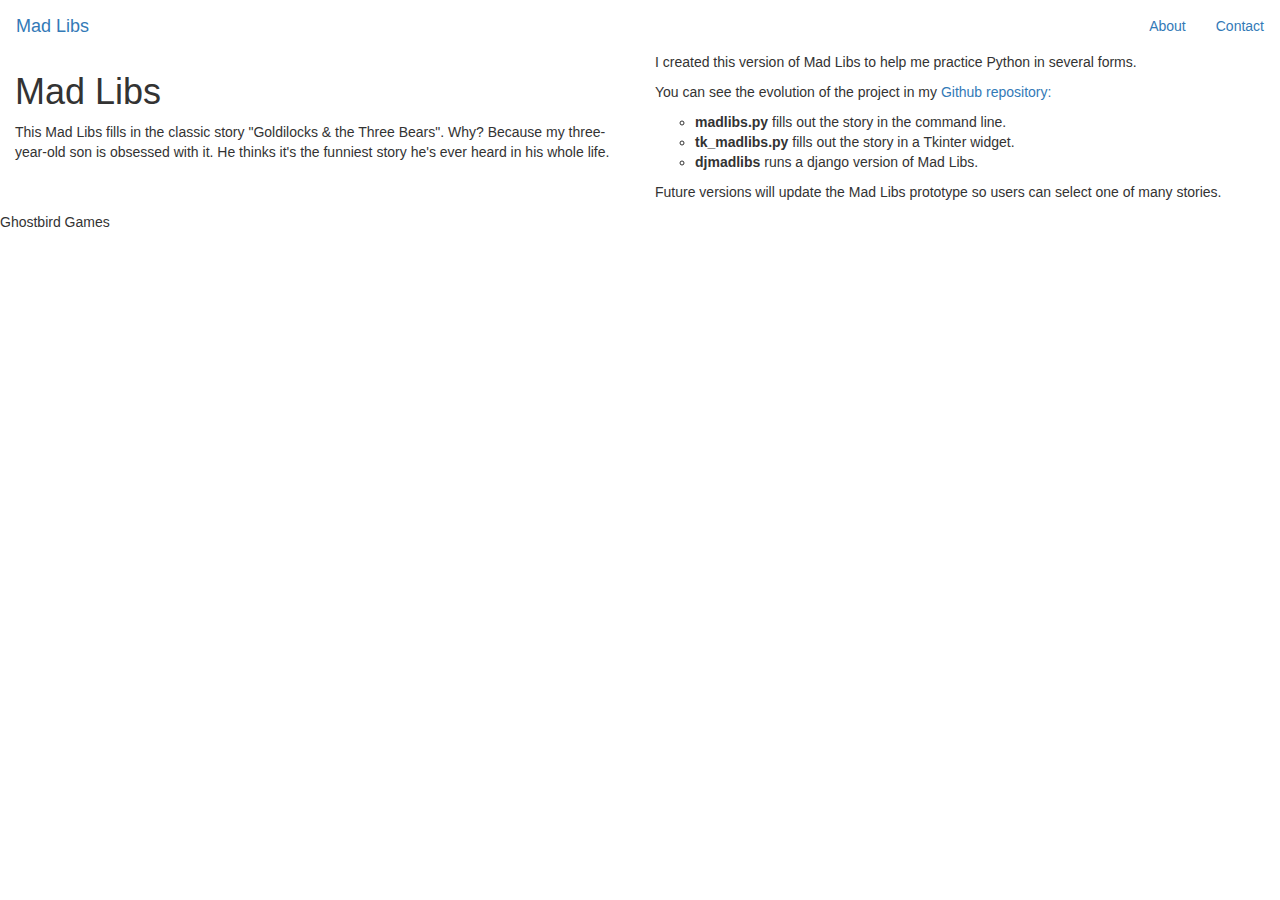
==== about.html @ 31af987b "Added initial website" ====
<!DOCTYPE html>
<html>
<head>
    <title>Mad Libs | About</title>
    <meta name="viewport" content="width=device-width, initial-scale=1.0">
    <link rel="stylesheet" href="css/bootstrap-theme.min.css">
    <link rel="stylesheet" href="css/bootstrap.min.css">
    <link rel="stylesheet" href="css/mad_libs_style.css">
    <link rel="stylesheet" href="css/responsive.css">
    <link rel="shortcut icon" href="./img/ml-favicon.png">
</head>
<body>
    <nav class="navbar">
        <div class="navbar-header">
            <a class="navbar-brand main-logo" href="index.html">Mad Libs</a>
        </div>
        <div class="navbar-collapse collapse">
            <ul class="nav navbar-nav navbar-right">
                <li class="center"><a href="about.html">About</a></li>
                <li class="right"><a href="contact.html">Contact</a></li>
            </ul>
        </div>
    </nav>

    <div class="left-form col-md-6">
        <h1>Mad Libs</h1>
        <p>This Mad Libs fills in the classic story "<span class="title">Goldilocks &amp; the Three Bears</span>". Why? Because my three-year-old son is obsessed with it. He thinks it's the funniest story he's ever heard in his whole life. </p>
    </div>

    <div class="right-story col-md-6">
        <p>I created this version of Mad Libs to help me practice Python in several forms.</p>
        <p>You can see the evolution of the project in my <a href="https://github.com/ginnypx1/Mad-Libs">Github repository:</a></p>
        <ul class="versions">
            <li><strong>madlibs.py</strong> fills out the story in the command line.</li>
            <li><strong>tk_madlibs.py</strong> fills out the story in a Tkinter widget.</li>
            <li><strong>djmadlibs</strong> runs a django version of Mad Libs.</li>
        </ul>
        <p>Future versions will update the Mad Libs prototype so users can select one of many stories.</p>
    </div>

    <footer class="site-footer">
        <p>Ghostbird Games</p>
    </footer>

    <script src="https://ajax.googleapis.com/ajax/libs/jquery/1.11.3/jquery.min.js"></script>
    <script src="js/bootstrap.min.js" type="text/javascript"></script>
    <script src="js/mad_libs_js.js" type="text/javascript"></script>
</body>
</html>
---- css/mad_libs_style.css ----
/*STANDARD PAGE RULES___________________*/
html {
    font-size: 16px;
}
html, body {
    overflow-x: hidden;
}
button {
    -webkit-appearance: none;
    border-radius: 0;
}
img {
    max-width: 100%;
}
ul li {
    list-style: none;
}
.versions li {
    list-style-type: circle;
}
/*NAVBAR___________________*/
.navbar {
    margin-bottom: 0px;
}
/*FONTS___________________*/

/*COLORS___________________*/

/*SPACING___________________*/

/*ICONS___________________*/
@font-face {
    font-family: 'icomoon';
    src:url('../fonts/icomoon.eot?rdbu0i');
    src:url('../fonts/icomoon.eot?rdbu0i#iefix') format('embedded-opentype'),
        url('../fonts/icomoon.ttf?rdbu0i') format('truetype'),
        url('../fonts/icomoon.woff?rdbu0i') format('woff'),
        url('../fonts/icomoon.svg?rdbu0i#icomoon') format('svg');
    font-weight: normal;
    font-style: normal;
}

[class^="icon-"], [class*=" icon-"] {
    font-family: 'icomoon';
    speak: none;
    font-style: normal;
    font-weight: normal;
    font-variant: normal;
    text-transform: none;
    line-height: 1;

    /* Better Font Rendering =========== */
    -webkit-font-smoothing: antialiased;
    -moz-osx-font-smoothing: grayscale;
}

.icon-google-plus3:before {
    content: "\e900";
}
.icon-twitter3:before {
    content: "\e901";
}
.icon-github:before {
    content: "\e902";
}
.icon-pinterest:before {
    content: "\e903";
}
.icon-git:before {
    content: "\e904";
}
---- css/responsive.css ----
/*PHONES to iPHONES*/
@media only screen and (min-width: 320px) and (max-width: 480px) {
	/*body {
		background-color: red;
	}*/
}

/*iPHONES6 to GALAXY*/
@media only screen and (min-width: 360px) and (max-width: 640px) {
	/*body {
		background-color: orange;
	}*/
}

/*TABLETS*/
@media only screen and (min-width: 768px) and (max-width: 1024px) {
	/*body {
		background-color: yellow;
	}*/
}

/*PRINT*/
@media print {
	* {
		background: transparent !important;
		color: #000 !important;
	}
	footer,
	nav {
		display: none;
	}
	img {
		width: 50%;
		height: 50%;
	}
}
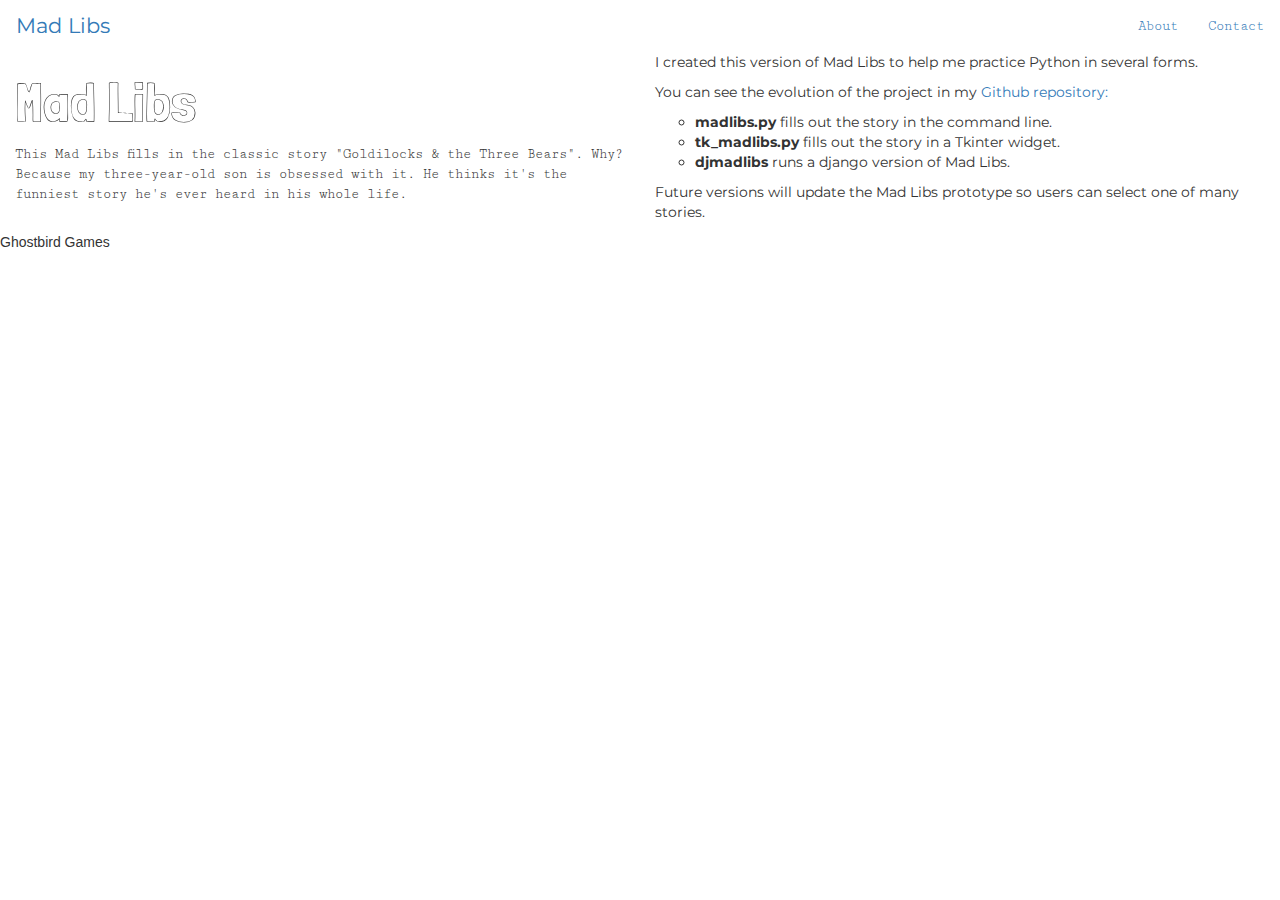
==== commit 50914beb: "Added font styling" ====
--- a/about.html
+++ b/about.html
@@ -5,6 +5,7 @@
     <meta name="viewport" content="width=device-width, initial-scale=1.0">
     <link rel="stylesheet" href="css/bootstrap-theme.min.css">
     <link rel="stylesheet" href="css/bootstrap.min.css">
+    <link href='https://fonts.googleapis.com/css?family=Londrina+Outline|Montserrat|Cutive+Mono' rel='stylesheet' type='text/css'>
     <link rel="stylesheet" href="css/mad_libs_style.css">
     <link rel="stylesheet" href="css/responsive.css">
     <link rel="shortcut icon" href="./img/ml-favicon.png">
--- a/css/mad_libs_style.css
+++ b/css/mad_libs_style.css
@@ -23,7 +23,22 @@
     margin-bottom: 0px;
 }
 /*FONTS___________________*/
-
+h1 {
+    font-family: 'Londrina Outline', cursive;
+    font-size: 4em;
+}
+h2,
+.left-form,
+.navbar-right {
+    font-family: 'Cutive Mono';
+}
+.right-story,
+.navbar-brand {
+    font-family: 'Montserrat', sans-serif;
+}
+.navbar-brand {
+    font-size: 1.5em;
+}
 /*COLORS___________________*/
 
 /*SPACING___________________*/
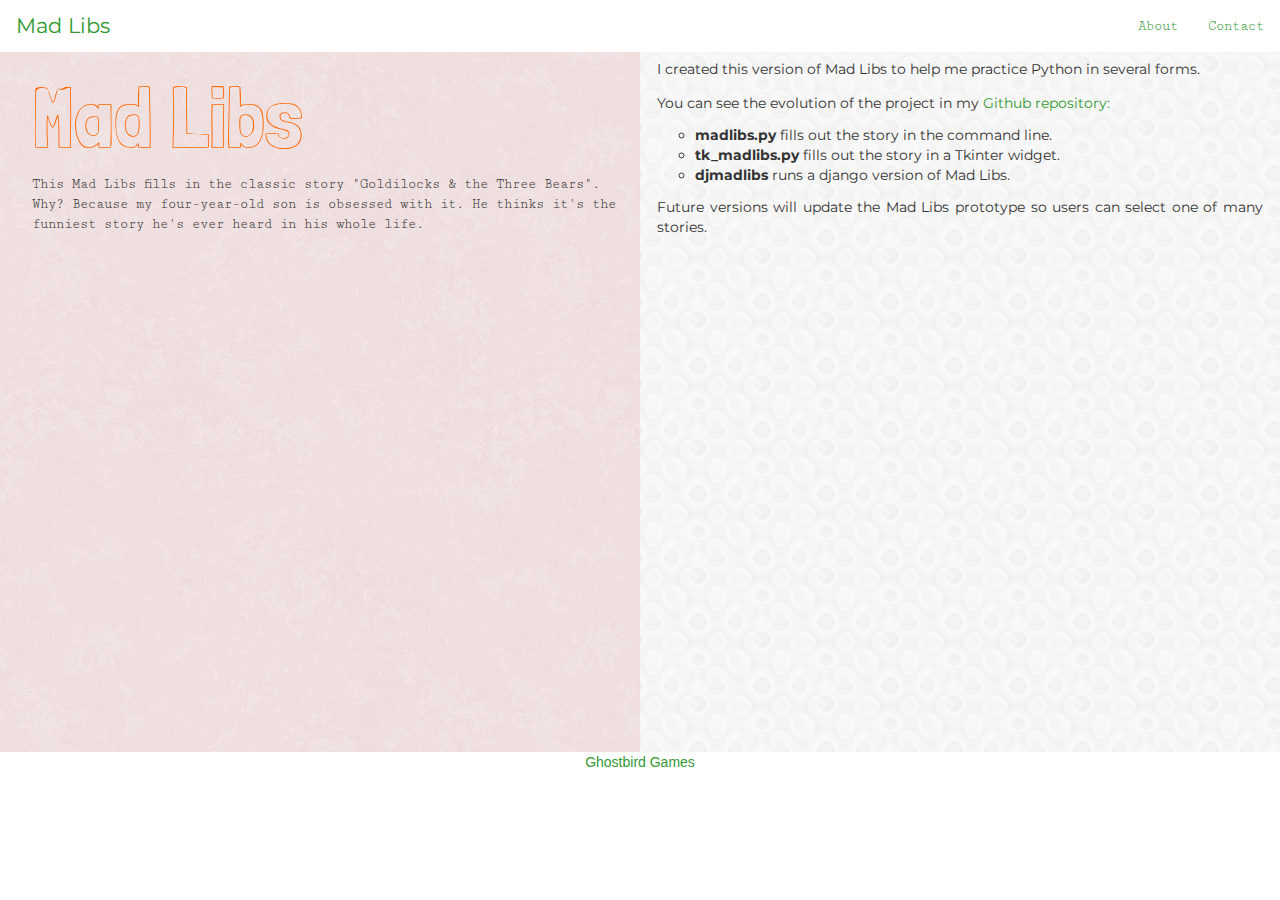
==== commit 69ebdca3: "first draft production design" ====
--- a/about.html
+++ b/about.html
@@ -25,7 +25,7 @@
 
     <div class="left-form col-md-6">
         <h1>Mad Libs</h1>
-        <p>This Mad Libs fills in the classic story "<span class="title">Goldilocks &amp; the Three Bears</span>". Why? Because my three-year-old son is obsessed with it. He thinks it's the funniest story he's ever heard in his whole life. </p>
+        <p>This Mad Libs fills in the classic story "<span class="title">Goldilocks &amp; the Three Bears</span>". Why? Because my four-year-old son is obsessed with it. He thinks it's the funniest story he's ever heard in his whole life. </p>
     </div>
 
     <div class="right-story col-md-6">
@@ -45,6 +45,8 @@
 
     <script src="https://ajax.googleapis.com/ajax/libs/jquery/1.11.3/jquery.min.js"></script>
     <script src="js/bootstrap.min.js" type="text/javascript"></script>
+    <script src="js/jquery.matchHeight-min.js" type="text/javascript"></script>
+    <script src="js/match_height.js" type="text/javascript"></script>
     <script src="js/mad_libs_js.js" type="text/javascript"></script>
 </body>
 </html>--- a/css/mad_libs_style.css
+++ b/css/mad_libs_style.css
@@ -1,9 +1,6 @@
 /*STANDARD PAGE RULES___________________*/
 html {
     font-size: 16px;
-}
-html, body {
-    overflow-x: hidden;
 }
 button {
     -webkit-appearance: none;
@@ -23,9 +20,12 @@
     margin-bottom: 0px;
 }
 /*FONTS___________________*/
+footer {
+    text-align: center;
+}
 h1 {
     font-family: 'Londrina Outline', cursive;
-    font-size: 4em;
+    font-size: 6em;
 }
 h2,
 .left-form,
@@ -39,10 +39,51 @@
 .navbar-brand {
     font-size: 1.5em;
 }
+.right-story {
+    text-align: justify;
+}
+.right-story p {
+    padding: 2px;
+}
 /*COLORS___________________*/
-
+.left-form {
+    background-image: url('../img/pink_rice.png');
+}
+.right-story {
+    background-image: url('../img/confectionary.png');
+}
+a:link,
+a:visited,
+footer {
+    color: #339933; /* green */
+}
+a:hover,
+a:active,
+button {
+    color: #006699; /* blue */
+}
+h1,
+#story strong {
+    color: #FF6600; /* orange */
+}
+.left-form {
+    font-size: 1em;
+}
 /*SPACING___________________*/
-
+button {
+    margin: 10px 0;
+    padding: 5px;
+}
+.left-form {
+    padding-left: 2.5%;
+}
+.left-form,
+.right-story {
+    min-height: 700px;
+}
+.right-story {
+    padding-top: 5px;
+}
 /*ICONS___________________*/
 @font-face {
     font-family: 'icomoon';
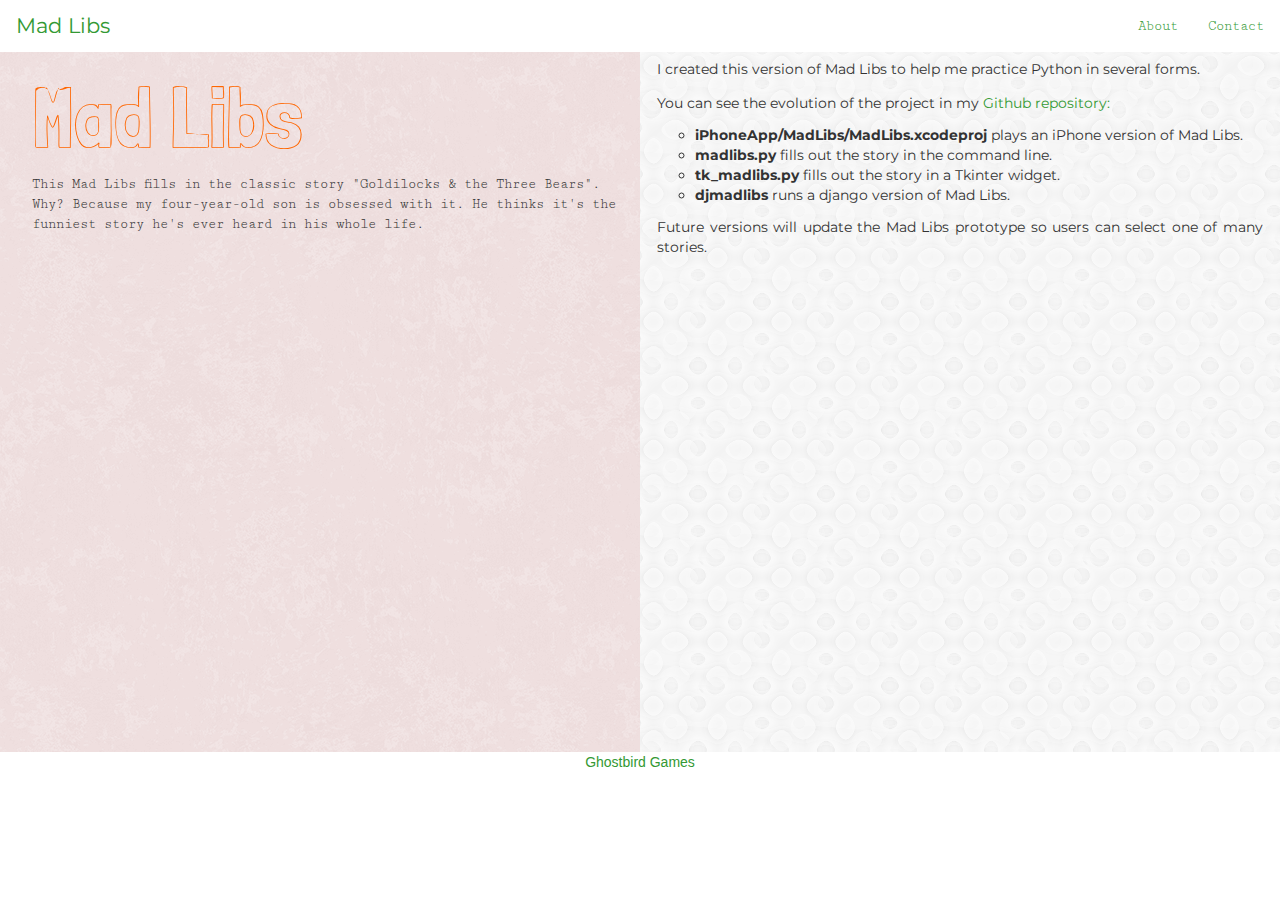
==== commit 39eca40c: "updating info" ====
--- a/about.html
+++ b/about.html
@@ -23,15 +23,16 @@
         </div>
     </nav>
 
-    <div class="left-form col-md-6">
+    <div class="left-form col-md-6 secondary">
         <h1>Mad Libs</h1>
         <p>This Mad Libs fills in the classic story "<span class="title">Goldilocks &amp; the Three Bears</span>". Why? Because my four-year-old son is obsessed with it. He thinks it's the funniest story he's ever heard in his whole life. </p>
     </div>
 
-    <div class="right-story col-md-6">
+    <div class="right-story col-md-6 secondary">
         <p>I created this version of Mad Libs to help me practice Python in several forms.</p>
         <p>You can see the evolution of the project in my <a href="https://github.com/ginnypx1/Mad-Libs">Github repository:</a></p>
         <ul class="versions">
+            <li><strong>iPhoneApp/MadLibs/MadLibs.xcodeproj</strong> plays an iPhone version of Mad Libs.</li>
             <li><strong>madlibs.py</strong> fills out the story in the command line.</li>
             <li><strong>tk_madlibs.py</strong> fills out the story in a Tkinter widget.</li>
             <li><strong>djmadlibs</strong> runs a django version of Mad Libs.</li>
--- a/css/mad_libs_style.css
+++ b/css/mad_libs_style.css
@@ -31,6 +31,9 @@
 .left-form,
 .navbar-right {
     font-family: 'Cutive Mono';
+}
+h5 {
+    color: green;
 }
 .right-story,
 .navbar-brand {
@@ -79,6 +82,7 @@
 }
 .left-form,
 .right-story {
+    height: 100%;
     min-height: 700px;
 }
 .right-story {
--- a/css/responsive.css
+++ b/css/responsive.css
@@ -11,10 +11,16 @@
 	/*body {
 		background-color: orange;
 	}*/
+	.right-story {
+		min-height: 1800px;
+	}
+	.secondary {
+		min-height: 400px;
+	}
 }
 
 /*TABLETS*/
-@media only screen and (min-width: 768px) and (max-width: 1024px) {
+@media only screen and (min-width: 768px) {
 	/*body {
 		background-color: yellow;
 	}*/
@@ -34,4 +40,7 @@
 		width: 50%;
 		height: 50%;
 	}
+	h1 {
+		font-size: 3em;	
+	}
 }